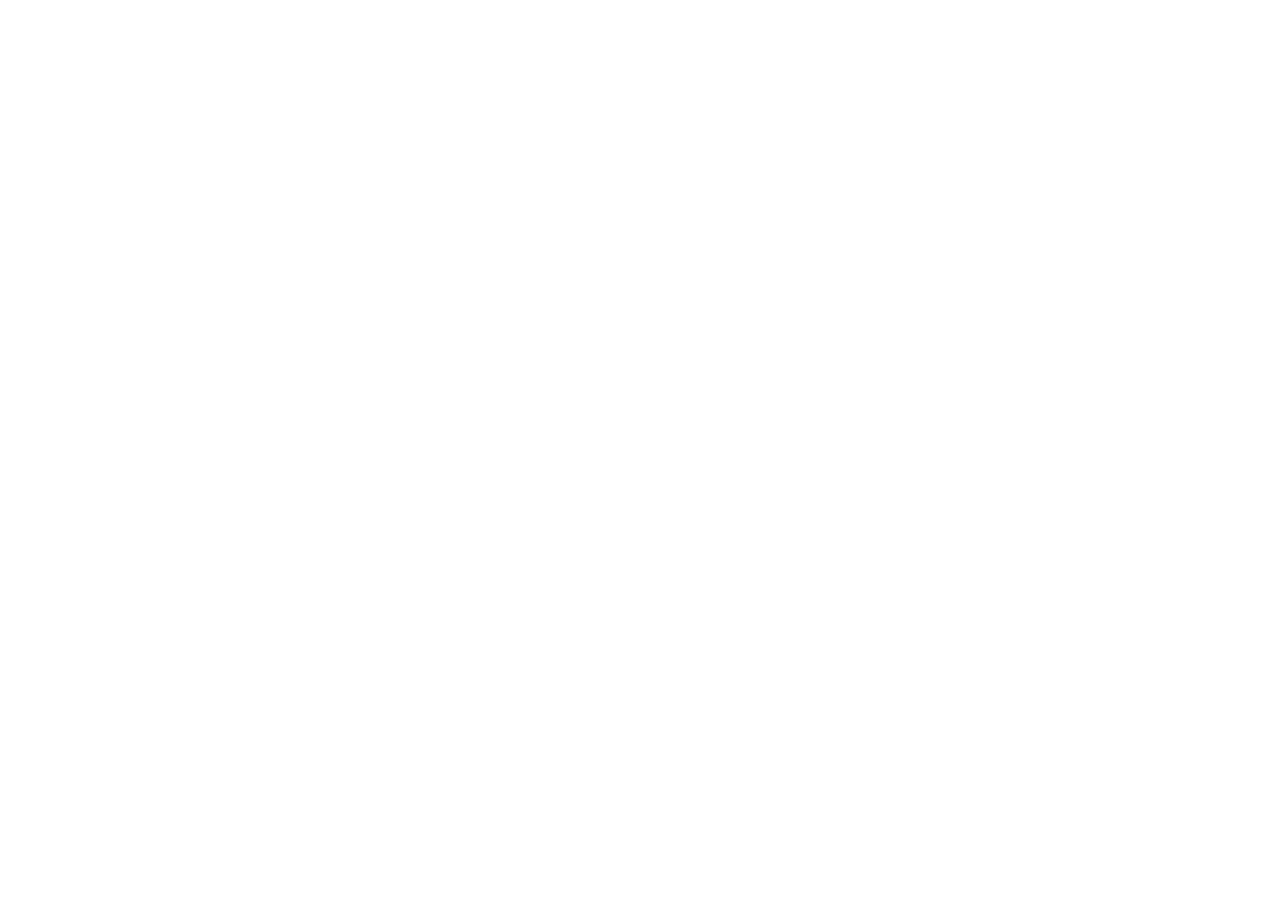
==== index.html @ 5d958644 "Initial commit" ====
<!DOCTYPE html>
<html lang="en">
  <head>
    <meta charset="UTF-8" />
    <meta name="viewport" content="width=device-width, initial-scale=1.0" />
    <title>My Portfolio</title>
  </head>
  <body></body>
</html>
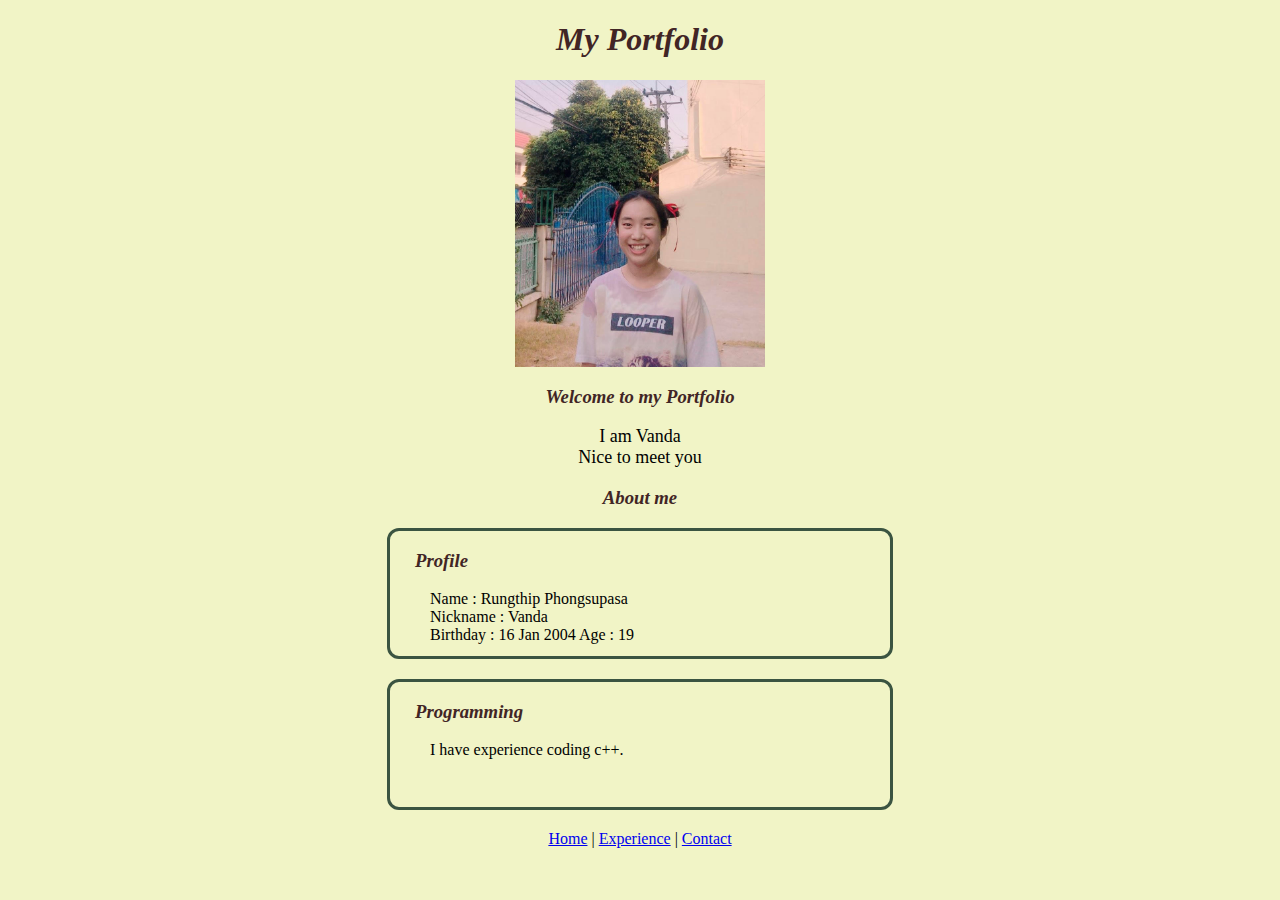
==== commit e2a4c0ec: "done" ====
--- a/index.html
+++ b/index.html
@@ -3,7 +3,37 @@
   <head>
     <meta charset="UTF-8" />
     <meta name="viewport" content="width=device-width, initial-scale=1.0" />
+    <link rel="stylesheet" href="style.css" />
+    <link rel="icon" href="images/leaf.png" type="images/x-icon" />
     <title>My Portfolio</title>
   </head>
-  <body></body>
+  <body bgcolor="#f1f4c6">
+    <h1>My Portfolio</h1>
+    <img
+      src="images/vanda.jpg"
+      width="250px"
+      style="margin-left: auto; margin-right: auto; display: block"
+    />
+    <h3 class="mid">Welcome to my Portfolio</h3>
+    <p style="text-align: center">I am Vanda<br />Nice to meet you</p>
+    <h3>About me</h3>
+    <div class="skill-container">
+      <h3 class="skill-header">Profile</h3>
+      <p>
+        <dd>
+          Name : Rungthip Phongsupasa
+          <br />Nickname : Vanda<br />Birthday : 16 Jan 2004 Age : 19
+        </dd>
+      </p>
+    </div>
+    <div class="skill-container">
+      <h3 class="skill-header">Programming</h3>
+      <p><dd>I have experience coding c++.</dd></p>
+    </div>
+    <center>
+      <a href="/index.html">Home</a> |
+      <a href="/experience.html">Experience</a> |
+      <a href="/contact.html"> Contact</a>
+    </center>
+  </body>
 </html>
--- a/style.css
+++ b/style.css
@@ -0,0 +1,30 @@
+h1 {
+  color: #412525;
+  font-style: italic;
+  text-align: center;
+}
+h3 {
+  color: #412525;
+  font-style: italic;
+  text-align: center;
+}
+p {
+  font-size: 18px;
+}
+.mid {
+  color: #412525;
+  text-align: center;
+}
+.skill-header {
+  text-align: left;
+  margin-inline-start: 25px;
+}
+.skill-container {
+  border: solid #3b5441;
+  border-radius: 12px;
+  height: 125px;
+  width: 500px;
+  margin-left: auto;
+  margin-right: auto;
+  margin-bottom: 20px;
+}
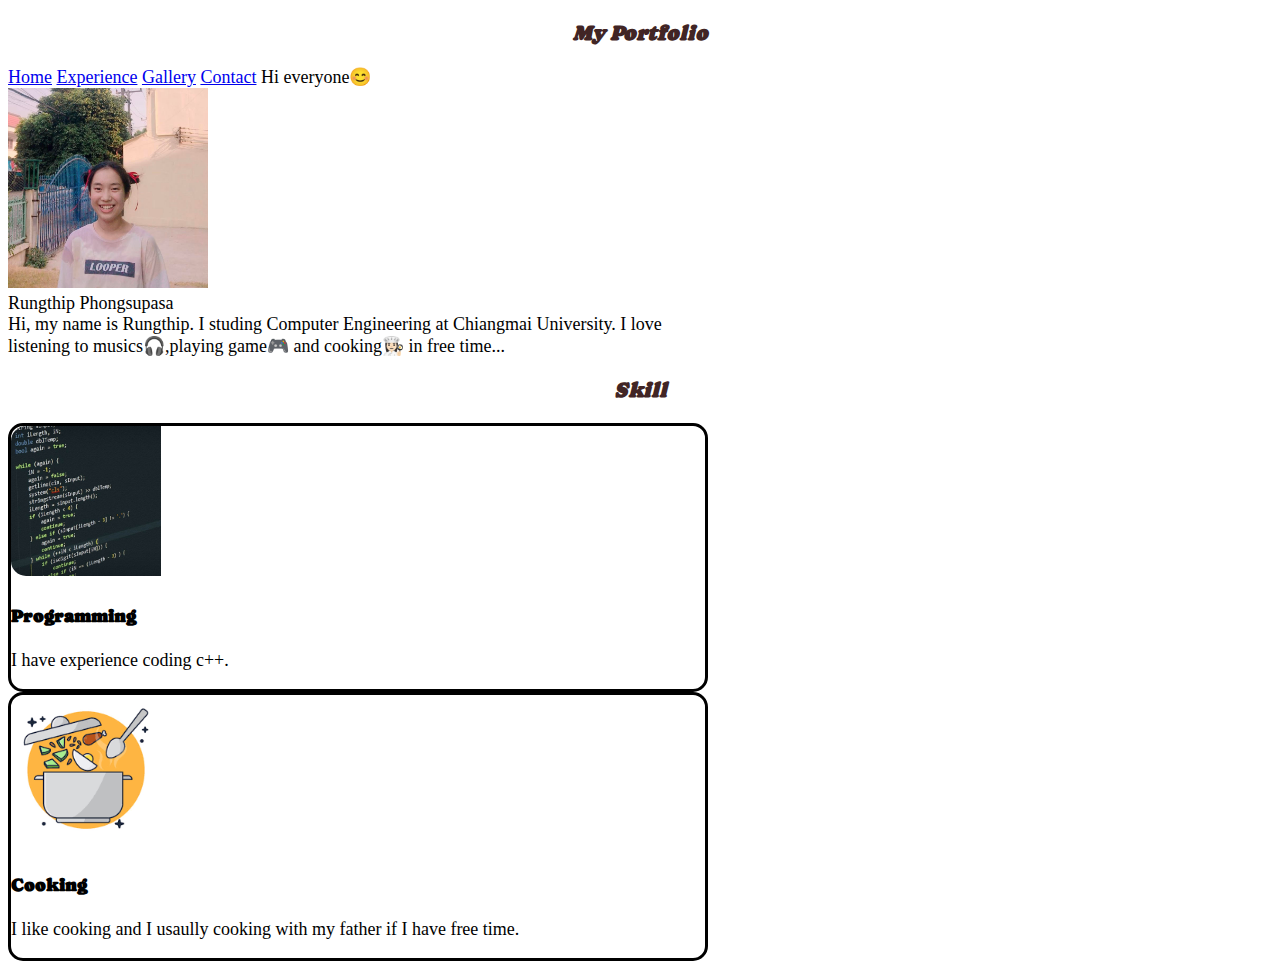
==== commit ec8aaf43: "done" ====
--- a/index.html
+++ b/index.html
@@ -5,35 +5,105 @@
     <meta name="viewport" content="width=device-width, initial-scale=1.0" />
     <link rel="stylesheet" href="style.css" />
     <link rel="icon" href="images/leaf.png" type="images/x-icon" />
+    <link
+      href="https://cdn.jsdelivr.net/npm/bootstrap@5.0.2/dist/css/bootstrap.min.css"
+      rel="stylesheet"
+      integrity="sha384-EVSTQN3/azprG1Anm3QDgpJLIm9Nao0Yz1ztcQTwFspd3yD65VohhpuuCOmLASjC"
+      crossorigin="anonymous"
+    />
+    <script
+      src="https://cdn.jsdelivr.net/npm/bootstrap@5.0.2/dist/js/bootstrap.bundle.min.js"
+      integrity="sha384-MrcW6ZMFYlzcLA8Nl+NtUVF0sA7MsXsP1UyJoMp4YLEuNSfAP+JcXn/tWtIaxVXM"
+      crossorigin="anonymous"
+    ></script>
+    <!-- font -->
+    <link rel="preconnect" href="https://fonts.googleapis.com" />
+    <link rel="preconnect" href="https://fonts.gstatic.com" crossorigin />
+    <link
+      href="https://fonts.googleapis.com/css2?family=Quicksand:wght@500&display=swap"
+      rel="stylesheet"
+    />
+    <link rel="preconnect" href="https://fonts.googleapis.com" />
+    <link rel="preconnect" href="https://fonts.gstatic.com" crossorigin />
+    <link
+      href="https://fonts.googleapis.com/css2?family=Caprasimo&display=swap"
+      rel="stylesheet"
+    />
     <title>My Portfolio</title>
   </head>
-  <body bgcolor="#f1f4c6">
-    <h1>My Portfolio</h1>
-    <img
-      src="images/vanda.jpg"
-      width="250px"
-      style="margin-left: auto; margin-right: auto; display: block"
-    />
-    <h3 class="mid">Welcome to my Portfolio</h3>
-    <p style="text-align: center">I am Vanda<br />Nice to meet you</p>
-    <h3>About me</h3>
-    <div class="skill-container">
-      <h3 class="skill-header">Profile</h3>
-      <p>
-        <dd>
-          Name : Rungthip Phongsupasa
-          <br />Nickname : Vanda<br />Birthday : 16 Jan 2004 Age : 19
-        </dd>
-      </p>
+  <body>
+    <div
+      class="d-flex border-bottom gap-3 align-items-center p-2 px-4 bg-info text-white"
+    >
+      <h3 class="text-white">My Portfolio</h3>
+      <a href="index.html" class="text-white d-none d-sm-block">Home</a>
+      <a href="experience.html" class="text-white d-none d-sm-block"
+        >Experience</a
+      >
+      <a href="gallery.html" class="text-white d-none d-sm-block">Gallery</a>
+      <a href="contact.html" class="me-auto text-white d-none d-sm-block"
+        >Contact</a
+      >
+      <span class="d-none d-md-block">Hi everyone😊</span>
     </div>
-    <div class="skill-container">
-      <h3 class="skill-header">Programming</h3>
-      <p><dd>I have experience coding c++.</dd></p>
+    <div
+      class="d-flex justify-content-center gap-4 mx-auto align-items-center p-4"
+      style="max-width: 45rem"
+    >
+      <div>
+        <img
+          src="images/vanda.jpg"
+          width="200px"
+          height="200px"
+          class="rounded-circle"
+          style="object-fit: cover"
+        />
+      </div>
+      <div class="d-none d-sm-block">
+        <div class="display-6 mb-3">Rungthip Phongsupasa</div>
+        <div>
+          Hi, my name is Rungthip. I studing Computer Engineering at Chiangmai
+          University. I love listening to musics🎧,playing game🎮 and cooking👩🏻‍🍳
+          in free time...
+        </div>
+      </div>
     </div>
-    <center>
-      <a href="/index.html">Home</a> |
-      <a href="/experience.html">Experience</a> |
-      <a href="/contact.html"> Contact</a>
-    </center>
+
+    <h3>Skill</h3>
+    <div style="max-width: 700px" class="mx-auto px-3">
+      <div class="d-flex border mb-3 shadow-sm skill-container">
+        <div class="imageleft">
+          <img
+            src="images/coding.jpg"
+            width="150px"
+            height="150px"
+            style="object-fit: cover"
+            class="imageleft d-none d-sm-block"
+          />
+        </div>
+        <div class="p-3">
+          <h4>Programming</h4>
+          <p class="p-3">I have experience coding c++.</p>
+        </div>
+      </div>
+      <div class="d-flex border mb-3 shadow-sm skill-container">
+        <div class="imageleft">
+          <img
+            src="images/cooking.png"
+            width="150px"
+            height="150px"
+            style="object-fit: cover"
+            class="imageleft d-none d-sm-block"
+          />
+        </div>
+        <div class="p-3">
+          <h4>Cooking</h4>
+          <p class="p-3">
+            I like cooking and I usaully cooking with my father if I have free
+            time.
+          </p>
+        </div>
+      </div>
+    </div>
   </body>
 </html>
--- a/style.css
+++ b/style.css
@@ -7,8 +7,12 @@
   color: #412525;
   font-style: italic;
   text-align: center;
+  font-family: "Caprasimo", cursive;
 }
-p {
+h4 {
+  font-family: "Caprasimo", cursive;
+}
+body {
   font-size: 18px;
 }
 .mid {
@@ -17,14 +21,24 @@
 }
 .skill-header {
   text-align: left;
-  margin-inline-start: 25px;
+  padding: 10px;
 }
 .skill-container {
-  border: solid #3b5441;
-  border-radius: 12px;
-  height: 125px;
-  width: 500px;
-  margin-left: auto;
-  margin-right: auto;
-  margin-bottom: 20px;
+  border: solid #000000;
+  border-top-left-radius: 15px;
+  border-top-right-radius: 15px;
+  border-bottom-left-radius: 15px;
+  border-bottom-right-radius: 15px;
 }
+.imageleft {
+  border-top-left-radius: 15px;
+  border-bottom-left-radius: 15px;
+}
+.card {
+  margin: 0;
+  font-size: 1rem;
+  font-weight: 400;
+  line-height: 1.5;
+  color: #000000;
+  background-color: #fff;
+}
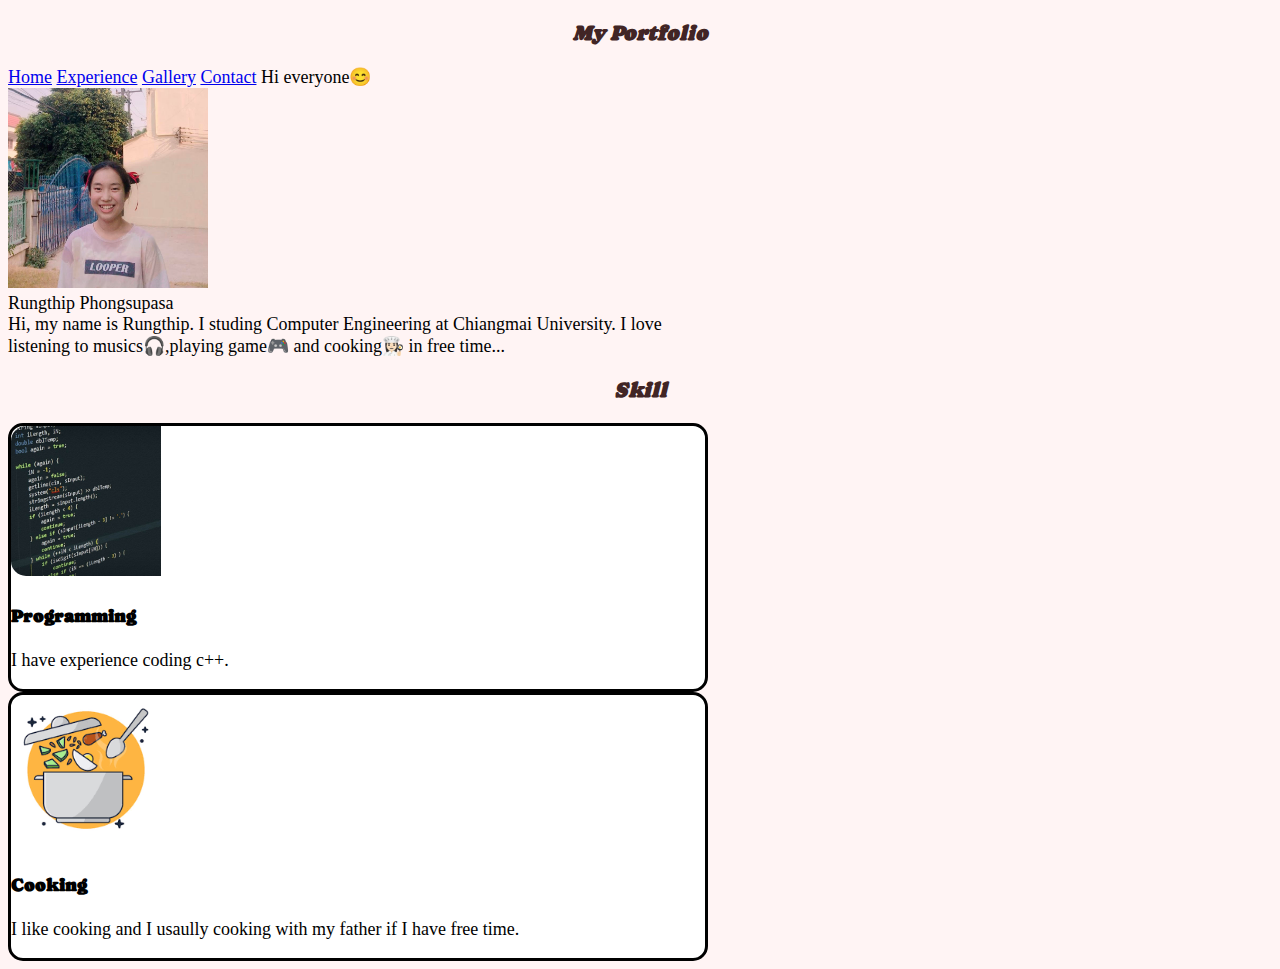
==== commit 72164605: "done" ====
--- a/index.html
+++ b/index.html
@@ -31,7 +31,7 @@
     />
     <title>My Portfolio</title>
   </head>
-  <body>
+  <body style="background-color: #fff4f4">
     <div
       class="d-flex border-bottom gap-3 align-items-center p-2 px-4 bg-info text-white"
     >
@@ -71,7 +71,10 @@
 
     <h3>Skill</h3>
     <div style="max-width: 700px" class="mx-auto px-3">
-      <div class="d-flex border mb-3 shadow-sm skill-container">
+      <div
+        class="d-flex border mb-3 shadow-sm skill-container"
+        style="background-color: white"
+      >
         <div class="imageleft">
           <img
             src="images/coding.jpg"
@@ -86,7 +89,10 @@
           <p class="p-3">I have experience coding c++.</p>
         </div>
       </div>
-      <div class="d-flex border mb-3 shadow-sm skill-container">
+      <div
+        class="d-flex border mb-3 shadow-sm skill-container"
+        style="background-color: white"
+      >
         <div class="imageleft">
           <img
             src="images/cooking.png"
@@ -98,7 +104,7 @@
         </div>
         <div class="p-3">
           <h4>Cooking</h4>
-          <p class="p-3">
+          <p class="m-3">
             I like cooking and I usaully cooking with my father if I have free
             time.
           </p>
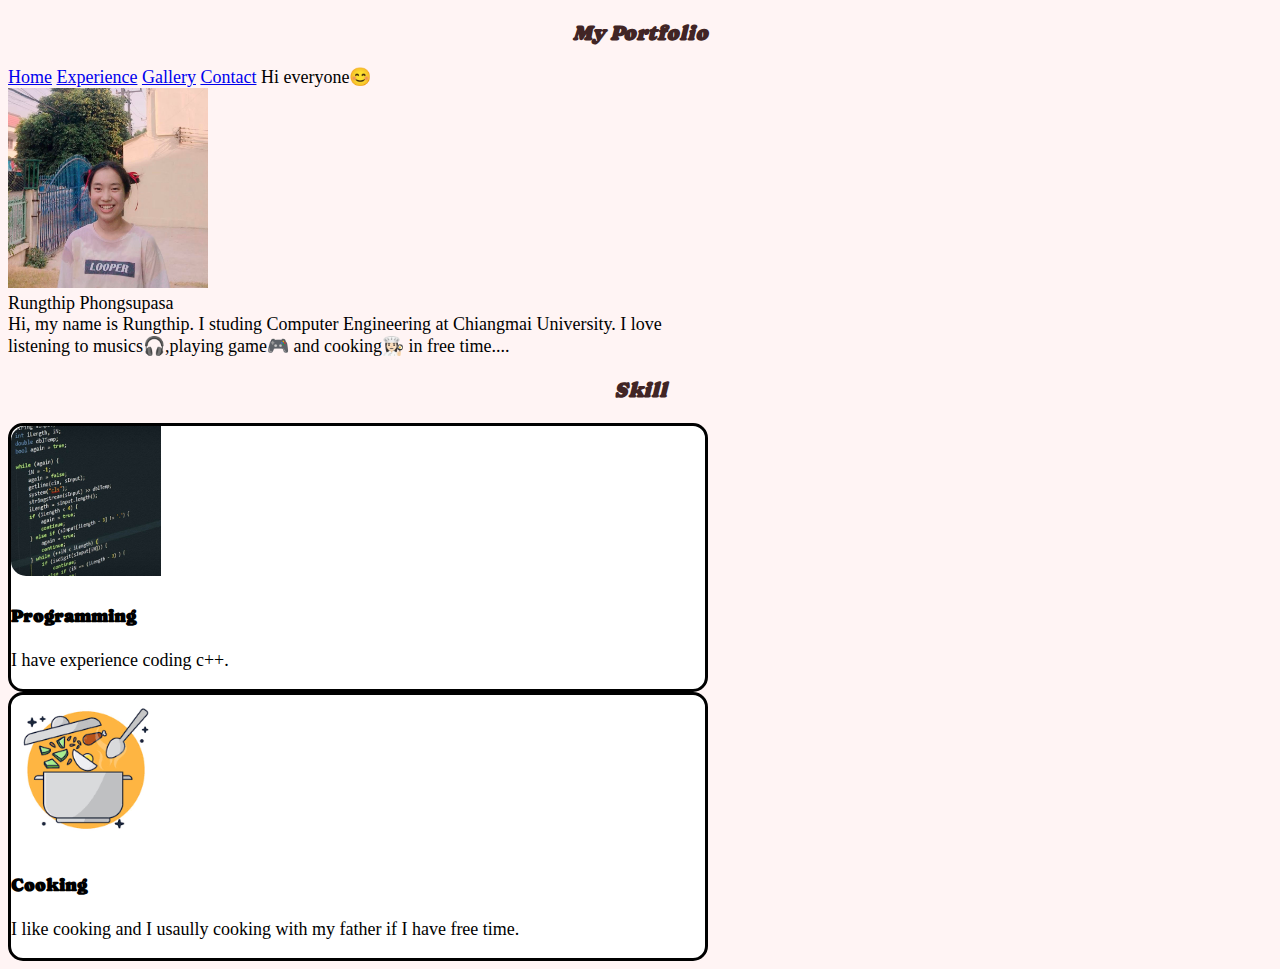
==== commit 121fa0cf: "done" ====
--- a/index.html
+++ b/index.html
@@ -64,7 +64,7 @@
         <div>
           Hi, my name is Rungthip. I studing Computer Engineering at Chiangmai
           University. I love listening to musics🎧,playing game🎮 and cooking👩🏻‍🍳
-          in free time...
+          in free time....
         </div>
       </div>
     </div>
